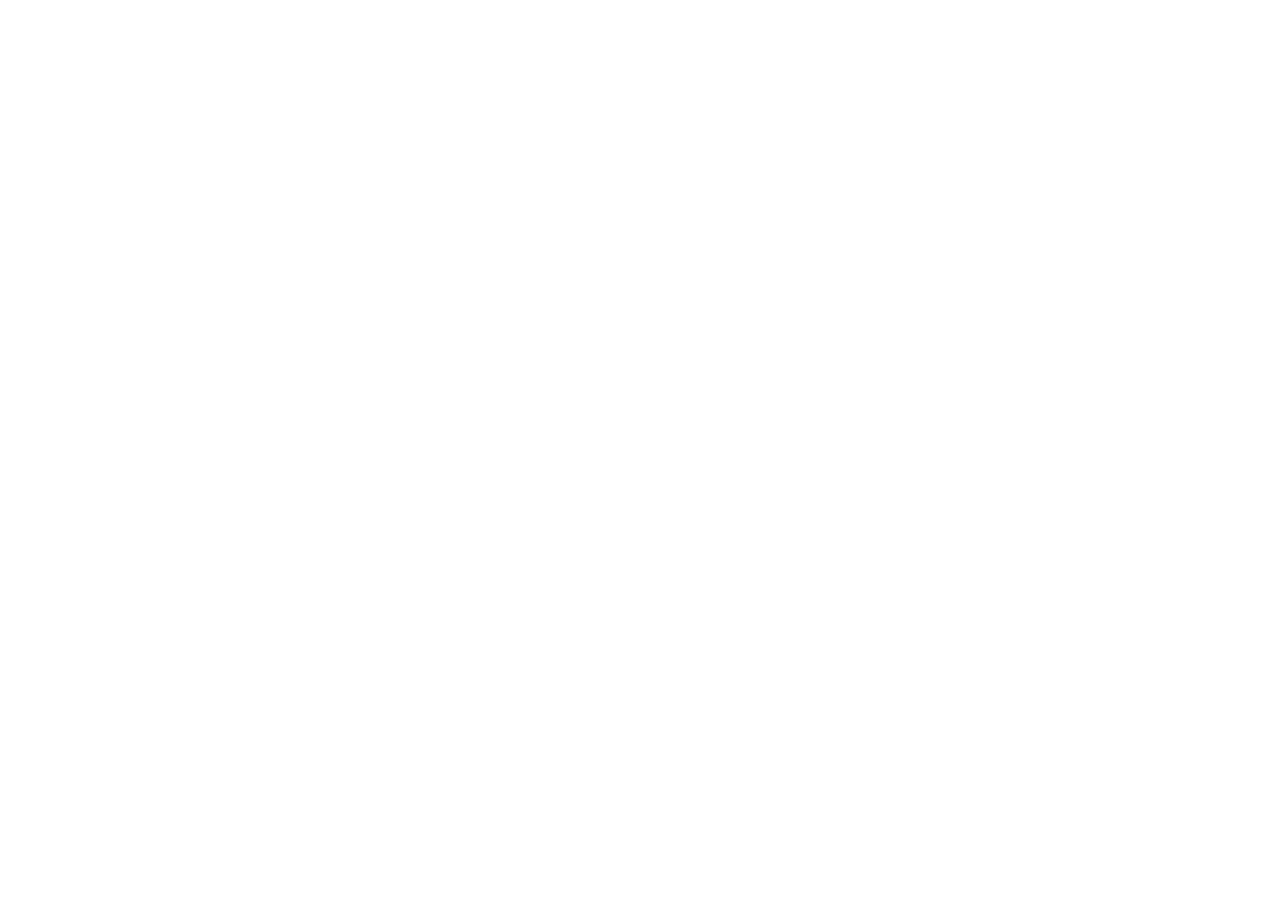
==== about.html @ fda36e87 "add meta descriptions" ====
<!DOCTYPE html>
<html lang="en">

<head>
    <meta charset="UTF-8">
    <meta http-equiv="X-UA-Compatible" content="IE=edge">
    <meta name="viewport" content="width=device-width, initial-scale=1.0">
    <link rel="canonical" href="https://cssgradienteditor.com/about">
    <meta name="description" content="About CSS Gradient Editor">
    <title>About</title>
</head>

<body>

</body>

</html>
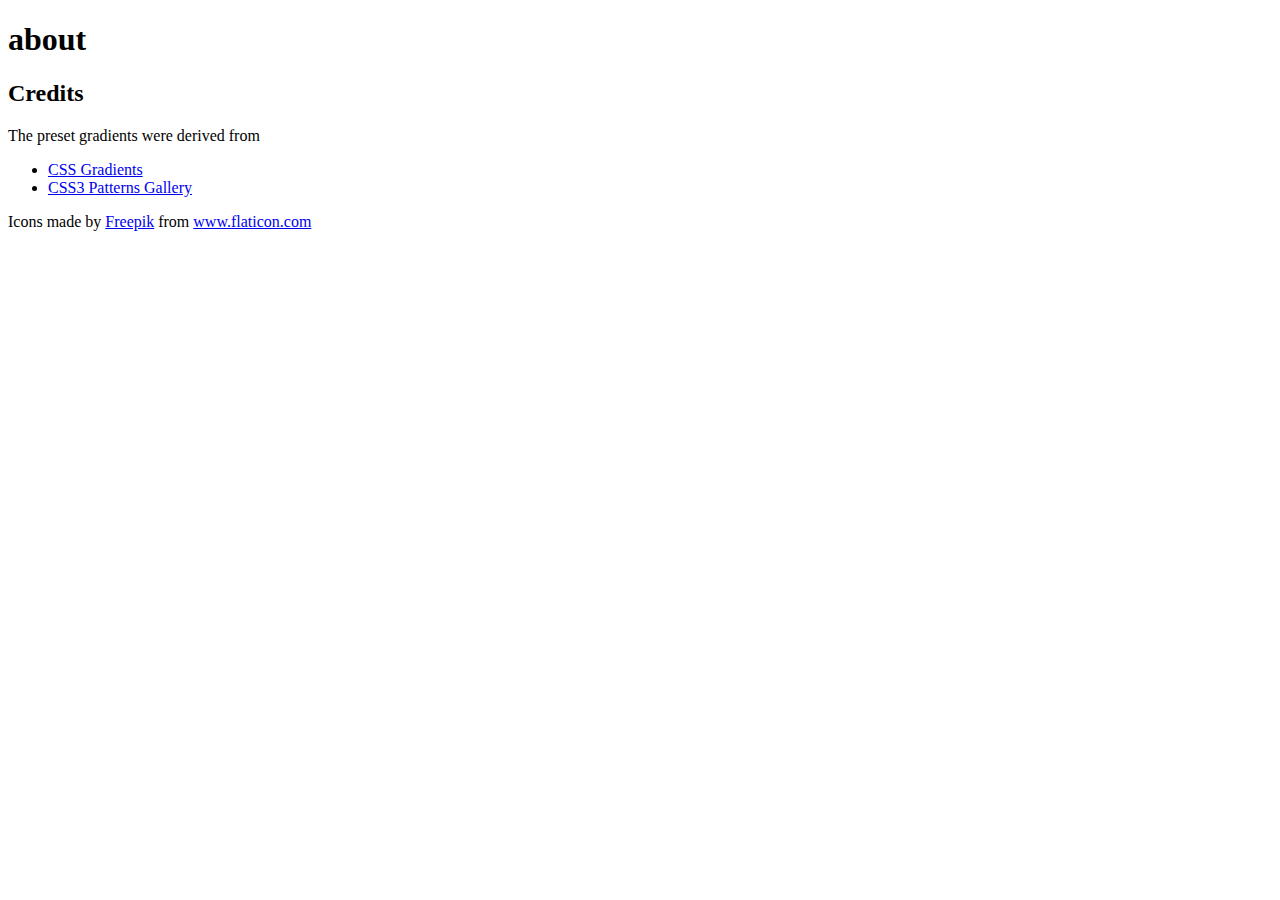
==== commit 4a3737f0: "update about.html" ====
--- a/about.html
+++ b/about.html
@@ -8,9 +8,30 @@
     <link rel="canonical" href="https://cssgradienteditor.com/about">
     <meta name="description" content="About CSS Gradient Editor">
     <title>About</title>
+    <!-- Global site tag (gtag.js) - Google Analytics -->
+    <script async src="https://www.googletagmanager.com/gtag/js?id=G-E7JQ203MT8"></script>
+    <script>
+        window.dataLayer = window.dataLayer || [];
+
+        function gtag() {
+            dataLayer.push(arguments);
+        }
+        gtag('js', new Date());
+
+        gtag('config', 'G-E7JQ203MT8');
+    </script>
 </head>
 
 <body>
+    <h1>about</h1>
+    <h2>Credits</h2>
+    <p>The preset gradients were derived from </p>
+    <ul>
+        <li><a href="http://standardista.com/cssgradients/" target="_blank">CSS Gradients</a></li>
+        <li><a href="https://projects.verou.me/css3patterns/" target="_blank">CSS3 Patterns Gallery</a></li>
+    </ul>
+    <div>Icons made by <a href="https://www.freepik.com" title="Freepik">Freepik</a> from <a href="https://www.flaticon.com/" title="Flaticon">www.flaticon.com</a></div>
+
 
 </body>
 
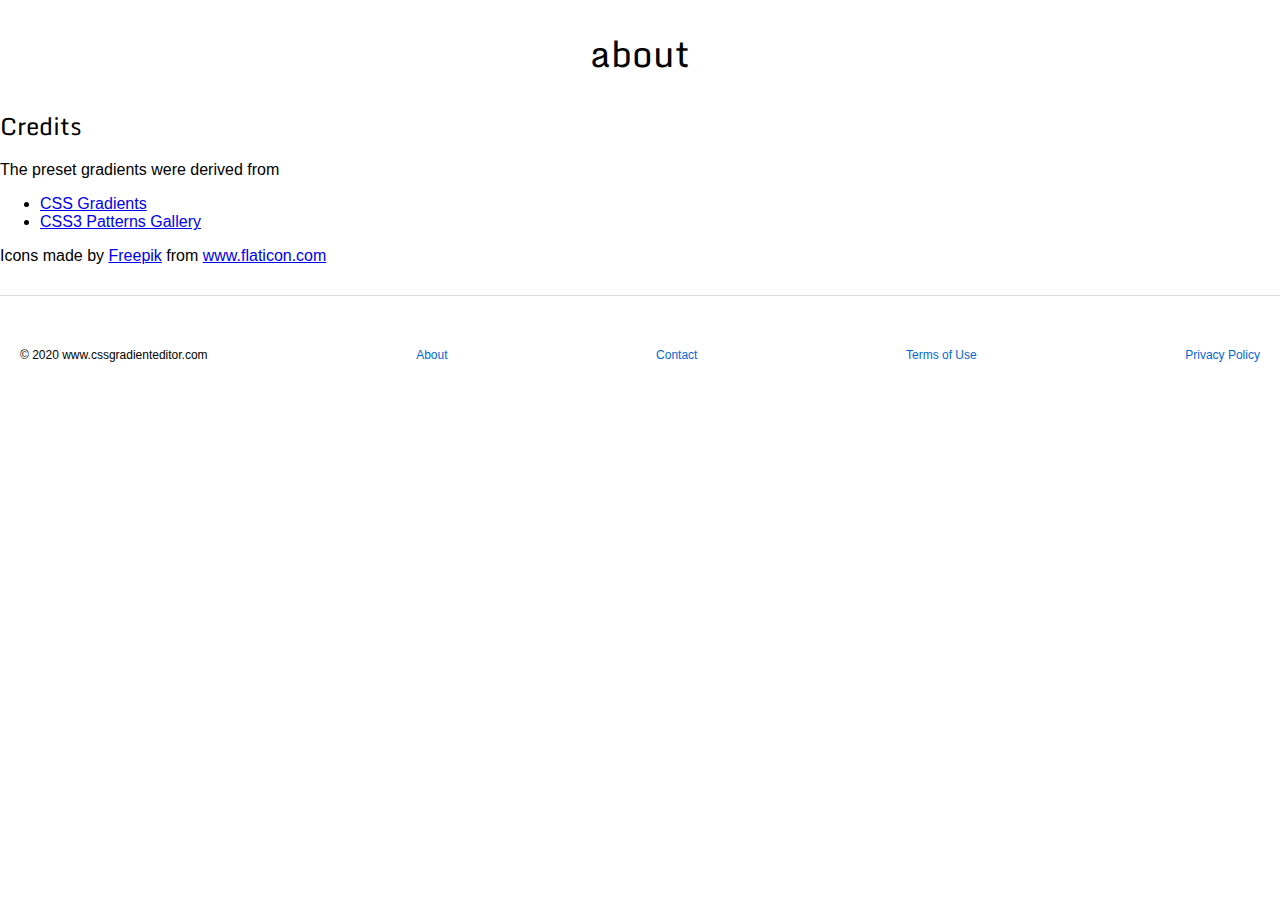
==== commit 5c0d3aec: "update about.html" ====
--- a/about.html
+++ b/about.html
@@ -8,6 +8,9 @@
     <link rel="canonical" href="https://cssgradienteditor.com/about">
     <meta name="description" content="About CSS Gradient Editor">
     <title>About</title>
+    <link href="https://fonts.googleapis.com/css2?family=Monda&display=swap" rel="stylesheet">
+    <link rel="stylesheet" href="./style.css">
+    <link rel="icon" type="image/png" href="./favicon.png" sizes="16x16">
     <!-- Global site tag (gtag.js) - Google Analytics -->
     <script async src="https://www.googletagmanager.com/gtag/js?id=G-E7JQ203MT8"></script>
     <script>
@@ -31,7 +34,15 @@
         <li><a href="https://projects.verou.me/css3patterns/" target="_blank">CSS3 Patterns Gallery</a></li>
     </ul>
     <div>Icons made by <a href="https://www.freepik.com" title="Freepik">Freepik</a> from <a href="https://www.flaticon.com/" title="Flaticon">www.flaticon.com</a></div>
-
+    <footer>
+        <ul>
+            <li id="copy-right"> &copy; 2020 www.cssgradienteditor.com</li>
+            <li><a href="./about">About</a> </li>
+            <li><a href="./contact">Contact</a></li>
+            <li><a href="./terms">Terms of Use</a></li>
+            <li><a href="./privacy">Privacy Policy</a></li>
+        </ul>
+    </footer>
 
 </body>
 
--- a/style.css
+++ b/style.css
@@ -0,0 +1,1244 @@
+.ui-anglepicker {
+    width: 52px;
+    height: 52px;
+    background: #dbdbdb;
+    background: url([data-uri]);
+    background: -moz-linear-gradient(top, #dbdbdb 0%, #e1e1de 20%, #f8f8f3 100%);
+    background: -webkit-gradient(linear, left top, left bottom, color-stop(0%, #dbdbdb), color-stop(20%, #e1e1de), color-stop(100%, #f8f8f3));
+    background: -webkit-linear-gradient(top, #dbdbdb 0%, #e1e1de 20%, #f8f8f3 100%);
+    background: -o-linear-gradient(top, #dbdbdb 0%, #e1e1de 20%, #f8f8f3 100%);
+    background: -ms-linear-gradient(top, #dbdbdb 0%, #e1e1de 20%, #f8f8f3 100%);
+    background: linear-gradient(to bottom, #dbdbdb 0%, #e1e1de 20%, #f8f8f3 100%);
+    border: 2px solid #666;
+    -moz-box-shadow: inset 0 2px 3px white, inset 0 -1px 2px #fffef8;
+    -webkit-box-shadow: inset 0 2px 3px white, inset 0 -1px 2px #fffef8;
+    box-shadow: inset 0 2px 3px white, inset 0 -1px 2px #fffef8;
+    -moz-border-radius: 50%;
+    -webkit-border-radius: 50%;
+    border-radius: 50%;
+    position: relative;
+    display: inline-block;
+}
+
+.ui-anglepicker-pointer {
+    position: absolute;
+    top: 50%;
+    left: 50%;
+    width: 50%;
+    margin: -2px 0 0 -2px;
+    -moz-transform-origin: 2px 2px;
+    -webkit-transform-origin: 2px 2px;
+    -ms-transform-origin: 2px 2px;
+    -o-transform-origin: 2px 2px;
+    transform-origin: 2px 2px;
+}
+
+.ui-anglepicker:hover,
+.ui-anglepicker.ui-anglepicker-dragging {
+    border-color: #494949;
+}
+
+.ui-anglepicker-dragging .ui-anglepicker-dot,
+.ui-anglepicker-dragging .ui-anglepicker-line,
+.ui-anglepicker:hover .ui-anglepicker-dot,
+.ui-anglepicker:hover .ui-anglepicker-line {
+    background: #494949;
+}
+
+.ui-anglepicker-dot {
+    height: 4px;
+    width: 4px;
+    position: absolute;
+    background: #838383;
+    -moz-border-radius: 50%;
+    -webkit-border-radius: 50%;
+    border-radius: 50%;
+}
+
+.ui-anglepicker-line {
+    margin-top: 1.5px;
+    margin-right: -2px;
+    height: 1px;
+    background: #838383;
+}
+
+
+/*
+*,
+*:before,
+*:after {
+    box-sizing: border-box;
+}
+*/
+
+
+/* * {
+    box-sizing: border-box;
+} */
+
+body {
+    margin: 0;
+    font-family: 'Droid Sans', sans-serif;
+    font-size: 16px;
+}
+
+* {
+    box-sizing: border-box;
+}
+
+h1,
+h2,
+h3,
+h4,
+h5,
+h6 {
+    font-family: Monda, sans-serif;
+    font-weight: normal;
+}
+
+h1 {
+    text-align: center;
+    font-size: 36px;
+}
+
+h1 a {
+    color: #333;
+    text-decoration: none;
+}
+
+h2 {
+    display: inline-block;
+    margin: 0;
+}
+
+label {
+    line-height: 30px;
+}
+
+.main {
+    width: 1380px;
+    margin: auto;
+    overflow: auto;
+    min-height: 100%;
+}
+
+.col {
+    width: 50%;
+    display: inline-block;
+    padding-left: 15px;
+    padding-right: 15px;
+    margin-bottom: 20px;
+    box-sizing: border-box;
+}
+
+.col:nth-child(even) {
+    float: right;
+}
+
+.col:nth-child(odd) {
+    float: left;
+}
+
+.panel {
+    width: 100%;
+    display: inline-block;
+    border: 1px solid #ddd;
+    border-radius: 2px;
+}
+
+.panel__heading {
+    padding: 5px 15px;
+    color: #4d4d4d;
+    font-size: 14px;
+    overflow: hidden;
+}
+
+.panel__body {
+    padding: 15px;
+    border-top: 1px solid #ddd;
+}
+
+.panel__toggle {
+    width: 24px;
+    height: 24px;
+    background-image: url(./sprite-0000.png);
+    margin-top: 4px;
+    /*display: inline-block;*/
+    float: right;
+    cursor: pointer;
+}
+
+.toggle-on {
+    background-position: -598px 0;
+}
+
+.toggle-off {
+    background-position: -564px 0;
+}
+
+.presets-list {
+    height: 100px;
+    padding: 0;
+    margin: 0;
+    list-style: none;
+    overflow: auto;
+}
+
+.presets-list li {
+    width: 34px;
+    height: 34px;
+    float: left;
+    border: 1px solid #e3e3e3;
+    margin: 9px 9px 0 0px;
+}
+
+.load-preset {
+    width: 34px;
+    height: 34px;
+    cursor: pointer;
+}
+
+.actual {
+    border: 1px solid #777;
+    box-shadow: 0 0 5px rgb(250 128 0);
+}
+
+.current {
+    display: inline-block;
+    width: 34px;
+    height: 34px;
+    vertical-align: bottom;
+    border: 1px solid #dadada;
+    background-image: repeating-radial-gradient(ellipse farthest-corner at left top, rgba(0, 165, 223, 1) 0%, rgba(62, 20, 123, 1) 20%, rgba(226, 0, 121, 1) 40%, rgba(223, 19, 44, 1) 60%, rgba(243, 239, 21, 1) 80%, rgba(0, 152, 71, 1) 100%);
+    background-size: auto;
+    background-position: 0% 0%;
+    background-repeat: repeat;
+    background-color: rgba(0, 0, 0, 0);
+}
+
+
+/*CSS Gradient Preview*/
+
+.gradient-background {
+    background: #fff url([data-uri]) repeat;
+}
+
+.ui-resizable-se {
+    width: 24px;
+    height: 24px;
+    background-image: url(./sprite-0000.png);
+    background-position: -462px 0;
+}
+
+
+/*CSS GRADIENT PROPERTIES*/
+
+.setting {
+    padding-bottom: 15px;
+}
+
+.setting__property {
+    /*display: inline-block;*/
+    float: left;
+    width: 30%;
+    padding-left: 10px;
+    padding-right: 15px;
+}
+
+.setting__value {
+    background-color: #fff;
+    border: 1px solid;
+    border-color: #fff;
+    color: #707070;
+    font-size: 12px;
+    line-height: 1.5;
+    font-weight: 400;
+    padding: 5px 10px;
+    outline: none;
+    height: 32px;
+    cursor: pointer;
+}
+
+.setting__value[data-type='linearOrientation'] {
+    width: 32px;
+    height: 32px;
+    margin: 0 6px 0 0;
+    padding: 0;
+    border: 1px solid #ccc;
+    border-radius: 3px;
+    background-image: url(./sprite-1111.png);
+    background-color: #fff;
+    display: inline-block;
+}
+
+.setting__value:hover {
+    background-color: #e9e9e9;
+}
+
+.setting__value[data-type='linearOrientation']:hover {
+    background-color: #e9e9e9;
+}
+
+.setting__value--active {
+    color: #fff !important;
+    background-color: #1879c9 !important;
+    border-color: transparent !important;
+}
+
+
+/*/////////////////////////////////////////*/
+
+.f1 {
+    height: 34px;
+    border: 1px solid #c5c5c5;
+    border-radius: 0px 3px 3px 0px;
+    border-left: 0px;
+    background-color: #f6f6f6;
+    float: left;
+    margin: 0;
+    -webkit-appearance: none;
+}
+
+
+/*CSS TEXT INPUTS*/
+
+.de {
+    width: 29.6px;
+    height: 1.6em;
+    float: left;
+}
+
+.text-1 input,
+.text-2 input,
+.text-3 input {
+    width: 2em;
+}
+
+.text-1 {
+    /*display: inline-block;*/
+    float: right;
+}
+
+.text-2 {
+    display: inline-block;
+}
+
+.text-2 input {
+    height: 1.6em;
+}
+
+.text-2 .ui-spinner {
+    float: left;
+    border-top-right-radius: 0px;
+    border-bottom-right-radius: 0px;
+}
+
+.text-2 .ui-spinner .ui-corner-tr {
+    border-top-right-radius: 0px;
+}
+
+.text-2 .ui-spinner .ui-corner-br {
+    border-bottom-right-radius: 0px;
+}
+
+.select-box .ui-spinner .ui-corner-tr {
+    border-top-right-radius: 0px;
+}
+
+.select-box .ui-spinner .ui-corner-br {
+    border-bottom-right-radius: 0px;
+}
+
+.text-3 {
+    display: inline-block;
+}
+
+
+/*Gradients--------------------------------------------------------------------------------------------------------------------*/
+
+.btn-type-1 {
+    height: 37px;
+    line-height: 36px;
+    text-align: center;
+    border: 0;
+    border-radius: 2px;
+    background-color: #3278bd;
+    color: #FFF;
+    margin-top: 10px;
+    cursor: pointer;
+}
+
+.color-knob,
+.color-knob-mini {
+    width: 16px;
+    height: 50px;
+    position: absolute;
+    border-radius: 9999px;
+    border: 2px solid #c5c5c5;
+    background: #fff url([data-uri]) repeat;
+    cursor: pointer;
+}
+
+.color-knob div,
+.color-knob-mini div {
+    width: 12px;
+    height: 46px;
+    text-indent: -9999px;
+    overflow: hidden;
+    position: absolute;
+    border: 3px solid white;
+    border-radius: 999px;
+}
+
+.stop-markers,
+.add-gradient__stop-markers {
+    top: -6px;
+    left: -5px;
+    position: absolute;
+    width: 570px;
+    height: 50px;
+    z-index: 10;
+}
+
+.selected {
+    border-color: black !important;
+}
+
+.reverse-btn {
+    float: right;
+    width: 40px;
+    height: 40px;
+    background-image: url(./sprite-0000.png);
+    background-position: -516px 0;
+    background-color: #f6f6f6;
+    border: 1px solid #c5c5c5;
+    border-radius: 3px;
+    cursor: pointer;
+}
+
+.reverse-btn:hover {
+    background-color: #f0f0f0;
+}
+
+.reverse-btn:active {
+    background-color: #ebebeb;
+}
+
+.slider-bar {
+    width: 198px;
+    height: 10px;
+    box-shadow: 0 1px 5px #eee inset;
+}
+
+#lightness-bar {
+    background: linear-gradient(to right, hsl(0, 0%, 0%) 0%, hsl(0, 0%, 100%) 100%);
+}
+
+.color-row {
+    padding: 14px 0 9px;
+}
+
+.grads__container {
+    list-style-type: none;
+    padding-left: 0;
+    overflow: auto;
+    max-height: 275px;
+    padding: 2px;
+    margin: 0;
+}
+
+.grad {
+    border: 1px solid #c5c5c5;
+    background-color: #fff;
+    border-radius: 2px;
+    margin-bottom: 5px;
+    padding: 5px;
+    overflow: hidden;
+}
+
+.grad--selected {
+    background-color: #dddddd !important;
+}
+
+.grad__remove,
+.grad__hide,
+.grad__view-css,
+.grad__preview {
+    width: 34px;
+    height: 34px;
+    display: inline-block;
+    margin: 0px 1px;
+    cursor: pointer;
+    border: 1px solid #c5c5c5;
+    border-radius: 3px;
+    background-color: #f6f6f6;
+}
+
+.grad__view-css {
+    background-image: url(./sprite-1111.png);
+    background-position: -362px 0;
+}
+
+.grad__remove {
+    border: 0;
+    background-color: transparent;
+    background-image: url(./sprite-1111.png);
+    background-position: -320px 0;
+}
+
+.grad__remove:hover {
+    background-image: url(./sprite-2222.png);
+}
+
+.grad__hide {
+    -webkit-appearance: none;
+    background-image: url(./sprite-1111.png);
+    background-position: -404px 0;
+}
+
+.grad__hide:checked {
+    background-image: url(./sprite-2222.png);
+}
+
+.grad__handle {
+    width: 10px;
+    height: 32px;
+    margin: 0px 2px;
+    /*display: inline-block;*/
+    float: right;
+    margin-left: 6px;
+    background-image: url(./sprite-0000.png);
+    background-position: -496px 0;
+    cursor: move;
+}
+
+.grad__css-container {
+    clear: both;
+    padding: 10px;
+}
+
+.grad__css {
+    border: 1px dashed;
+    padding: 10px;
+    margin-bottom: 10px;
+}
+
+.mini-preview {
+    width: 100%;
+    height: 100%;
+}
+
+.select-box {
+    width: 100px;
+    margin: 0px 1px;
+    display: inline-block;
+}
+
+.select-box .ui-corner-all {
+    border-top-right-radius: 0px;
+    border-bottom-right-radius: 0px;
+}
+
+.bg-selected {
+    background-color: #f6f6f6;
+    color: black;
+    border: 1px solid #c5c5c5;
+    border-radius: 3px;
+    line-height: 30px;
+    width: 100px;
+    height: 34px;
+    cursor: pointer;
+    text-align: center;
+}
+
+.bg-options {
+    margin-top: 1px;
+    background-color: #ffffff;
+    border: 2px solid #c5c5c5;
+    width: 100px;
+    position: absolute;
+    z-index: 12;
+    border-bottom-left-radius: 3px;
+    border-bottom-right-radius: 3px;
+}
+
+.bg-option {
+    color: #454545;
+    cursor: pointer;
+    text-align: center;
+    padding-bottom: 8px;
+    padding-top: 8px;
+}
+
+.bg-option:hover {
+    background-color: #007fff;
+    border: 1px solid #003eff;
+    color: #fff;
+}
+
+.bg {
+    float: left;
+}
+
+.is-unit-selected {
+    width: 30px !important;
+    border-bottom-left-radius: 0px !important;
+    border-top-left-radius: 0px !important;
+    border-left: none !important;
+}
+
+.repeat-selected,
+.repeat-option {
+    width: 34px;
+    height: 34px;
+    border: 1px solid#c5c5c5;
+    cursor: pointer;
+    border-radius: 3px;
+}
+
+.repeat-selected {
+    background-image: url(./sprite-0000.png);
+    background-color: #f6f6f6;
+}
+
+.repeat-option {
+    background-color: #ffffff;
+}
+
+.repeat-options {
+    z-index: 2;
+    position: absolute;
+}
+
+.grad__repeat {
+    display: inline-block;
+    margin: 0px 1px;
+}
+
+.grads__heading {
+    padding-left: 116px;
+    font-size: 12px;
+}
+
+.grads__heading span {
+    width: 100px;
+    display: inline-block;
+    text-align: center;
+    margin: 0px 1px;
+}
+
+.btn-type-3 {
+    display: inline-block;
+    cursor: pointer;
+    margin: 0 10px;
+    text-decoration: none;
+    color: #333;
+}
+
+.btn-type-3:hover {
+    color: blue;
+    text-decoration: underline;
+}
+
+.btn-type-2 {
+    display: inline-block;
+    border: 1px solid #c5c5c5;
+    cursor: pointer;
+    background-color: #f6f6f6;
+    padding: 0px 15px 0px 0px;
+    appearance: none;
+    font-weight: bold;
+    color: #6E6E6E;
+}
+
+.btn-type-2:hover {
+    background-color: #f0f0f0;
+}
+
+.btn-type-2:active {
+    background-color: #ebebeb;
+}
+
+#import-css-button-ok {
+    height: 32px;
+    border: 1px solid #c5c5c5;
+    cursor: pointer;
+    background-color: #f6f6f6;
+    float: right;
+    border-radius: 3px;
+}
+
+.btn-type-2 span {
+    width: 32px;
+    height: 32px;
+    display: inline-block;
+    vertical-align: middle;
+}
+
+.ui-anglepicker {
+    width: 36px;
+    height: 36px;
+}
+
+.text-3 span {
+    border-bottom-left-radius: 0;
+    border-top-left-radius: 0;
+}
+
+.text-3 input {
+    height: 33.63px;
+}
+
+.anglepicker-container {
+    height: 42px;
+    float: left;
+    border: 1px solid #ccc;
+    padding: 2px;
+    border-top-left-radius: 3px;
+    border-bottom-left-radius: 3px;
+    border-right: 0;
+    background-color: #eeeeee;
+}
+
+
+/* CSS DIALOG */
+
+#color-format-button {
+    width: 90px;
+}
+
+.btn-share {
+    width: 34px;
+    height: 34px;
+    display: inline-block;
+    border: 1px solid #c5c5c5;
+    border-radius: 3px;
+    cursor: pointer;
+    vertical-align: middle;
+    background-image: url(./sprite-1111.png);
+}
+
+.btn-share:hover {
+    background-image: url(./sprite-2222.png);
+}
+
+footer {
+    width: 100%;
+    margin-top: 30px;
+    padding: 40px 20px;
+    border-top: 1px solid #dddddd;
+    display: inline-block;
+}
+
+footer a {
+    color: #0366d6;
+    text-decoration: none;
+}
+
+footer ul {
+    font-size: 12px;
+    display: flex;
+    list-style-type: none;
+    justify-content: space-between !important;
+    padding: 0;
+}
+
+.btn-share span {
+    display: inline-block;
+}
+
+.setting__value[data-type='linearOrientation'].setting__value--active {
+    background-image: url('./sprite-2222.png');
+    width: 32px;
+    height: 32px;
+}
+
+.setting__value[data-type='linearOrientation'][data-value='to bottom'] {
+    background-position: 0 0;
+}
+
+.setting__value[data-type='linearOrientation'][data-value='to left bottom'] {
+    background-position: -40px 0;
+}
+
+.setting__value[data-type='linearOrientation'][data-value='to right bottom'] {
+    background-position: -80px 0;
+}
+
+.setting__value[data-type='linearOrientation'][data-value='to left'] {
+    background-position: -120px 0;
+}
+
+.setting__value[data-type='linearOrientation'][data-value='to right'] {
+    background-position: -160px 0;
+}
+
+.setting__value[data-type='linearOrientation'][data-value='to top'] {
+    background-position: -200px 0;
+}
+
+.setting__value[data-type='linearOrientation'][data-value='to left top'] {
+    background-position: -240px 0;
+}
+
+.setting__value[data-type='linearOrientation'][data-value='to right top'] {
+    background-position: -280px 0;
+}
+
+.codepen {
+    background-position: -446px 0;
+    border-color: #010101;
+}
+
+.facebook {
+    background-position: -488px 0;
+    border-color: #1976D2;
+}
+
+.twitter {
+    background-position: -530px 0;
+    border-color: #03A9F4;
+}
+
+.codepen:hover {
+    background-color: #010101;
+}
+
+.facebook:hover {
+    background-color: #1976D2;
+}
+
+.twitter:hover {
+    background-color: #03A9F4;
+}
+
+.add-gradient__preview {
+    display: inline-block;
+    width: 100%;
+    height: 100%;
+}
+
+#mini-preview-holder {
+    width: 40px;
+    height: 40px;
+    box-sizing: border-box;
+    border: 1px solid #c5c5c5;
+    border-radius: 3px;
+    float: right;
+}
+
+.btn-type-3 span {
+    width: 32px;
+    height: 32px;
+    display: inline-block;
+    vertical-align: middle;
+}
+
+.btn-type-3 span {
+    background-image: url('./sprite-0000.png');
+}
+
+.btn-type-2 span {
+    background-image: url('./sprite-0000.png');
+}
+
+.color-wheel {
+    background-position: 0 0;
+}
+
+.copy {
+    background-position: -42px 0;
+}
+
+.add {
+    background-position: -210px 0;
+}
+
+.input {
+    background-position: -126px 0;
+}
+
+.trash {
+    background-position: -420px 0;
+}
+
+.save {
+    background-position: -378px 0;
+}
+
+.get-css {
+    background-position: -84px 0;
+}
+
+.text-4 {
+    display: inline-block;
+}
+
+.text-4 input {
+    width: 2em;
+}
+
+#get-copy-css {
+    font-weight: normal;
+    border-radius: 3px;
+    color: #454545;
+}
+
+#gradient-editor .gradient-real {
+    width: 560px;
+    height: 38px;
+}
+
+#gradient-preview {
+    max-width: 100%;
+}
+
+#gradient-preview .gradient-real {
+    width: 628px;
+    height: 200px;
+    max-width: 100%;
+    max-height: 400px;
+}
+
+.show-code {
+    width: 800px;
+    padding-bottom: 10px;
+    margin-bottom: 10px;
+    border-bottom: 1px dashed;
+}
+
+#import-css-area {
+    height: 200px;
+    width: 800px;
+    display: block;
+    margin-bottom: 15px;
+}
+
+.add-gradient__input {
+    min-width: 100%;
+    max-width: 100%;
+    height: 100px;
+    margin-bottom: 15px;
+}
+
+.gradient-container {
+    position: relative;
+    width: 562px;
+    float: left;
+    border: 1px solid #d1d1d1;
+    border-radius: 3px;
+    cursor: crosshair;
+}
+
+.anglepicker--active {
+    border-color: #05619c !important;
+}
+
+.anglepicker--active .ui-anglepicker-dot {
+    background-color: #05619c !important;
+}
+
+.anglepicker--active .ui-anglepicker-line {
+    background-color: #05619c !important;
+}
+
+.show-code b {
+    color: #905;
+}
+
+.show-code div {
+    margin-bottom: 5px;
+}
+
+.grad__view-css.is-checked {
+    background-image: url(./sprite-2222.png);
+}
+
+#gradient-preview .gradient-real {
+    min-width: 30px;
+    min-height: 30px;
+}
+
+.freeze .grad__view-css,
+.freeze .grad__preview,
+.freeze .grad__repeat,
+.freeze .bg {
+    opacity: 0.3;
+}
+
+.l-row-p15 {
+    padding-bottom: 15px;
+}
+
+.l-gradient-row {
+    height: 40px;
+    margin-bottom: 30px;
+}
+
+.l-col-w254 {
+    width: 254px;
+    display: inline-block;
+    padding-left: 28px;
+    padding-right: 28px;
+}
+
+.l-pull-right {
+    float: right;
+}
+
+.l-spinner-row {
+    padding: 0 0 10px;
+    display: inline-block;
+    width: 100%;
+}
+
+.l-setting-block {
+    padding: 20px 0px 15px;
+}
+
+.l-btn-row {
+    margin: 0 0 5px 0;
+}
+
+.linear-angle-picker-group {
+    float: left;
+    margin-left: 20px;
+}
+
+.linear-dir-btn-group {
+    float: left;
+}
+
+.adjust-color__center {
+    width: 510px;
+    margin: auto;
+}
+
+.adjust-color__settings {
+    background-color: #ebebeb;
+    margin-bottom: 15px;
+}
+
+.menu-bar {
+    overflow: auto;
+    margin-bottom: 20px;
+    margin-right: 15px;
+    margin-left: 15px;
+}
+
+.gradient-real-mini {
+    width: 560px;
+    height: 38px;
+}
+
+.adjust-color,
+.add-gradient {
+    padding: 15px;
+}
+
+#mini-type-selectmenu-button {
+    width: 6em;
+    float: left;
+}
+
+
+/*
+@media (min-width: 700px) and (max-width: 800px) {
+    .main {
+        width: 100%;
+    }
+    .col {
+        width: 100%;
+    }
+}
+
+@media (max-width: 700px) and (max-width: 800px) {
+    .main {
+        width: 100%;
+    }
+    .col {
+        width: 100%;
+        float: none;
+    }
+    .setting__property {
+        width: 36%;
+    }
+    .grad {
+        width: 650px;
+    }
+    /*
+    
+    .linear-dir-btn-group {
+        float: none;
+    }
+    .linear-angle-picker-group {
+        margin: 0;
+    }
+    #copy-right {
+        display: none;
+    }
+    
+    .gradient-container {
+        width: calc(100% - 20px);
+    }
+    #gradient-editor .gradient-real {
+        width: 100%;
+    }
+    #gradient-editor-mini .gradient-real-mini {
+        width: 100%;
+    }
+    .stop-markers,
+    .add-gradient__stop-markers {
+        width: calc(100% + 18px);
+    }
+    
+    #i-dont-know {
+        width: auto;
+    }
+    #import-css-area {
+        width: 100%;
+    }
+    #show-code {
+        width: 100%;
+    }
+    #mini-preview-holder {
+        display: none;
+    }
+    .reverse-btn {
+        display: none;
+    }
+    .l-row-p15 {
+        overflow: hidden;
+    }
+    .grads__heading {
+        display: none;
+    }
+}
+
+@media (min-width: 800px) and (max-width: 1400px) {
+    .main {
+        width: 780px;
+    }
+    .col {
+        width: 100%;
+    }
+}
+*/
+
+.add-gradient__tool-bar .ui-spinner {
+    float: left;
+    border-top-right-radius: 0px;
+    border-bottom-right-radius: 0px;
+}
+
+.add-gradient__tool-bar .sp-replacer {
+    height: 34px;
+    border: 1px solid #c5c5c5;
+    border-left: 0;
+    float: left;
+    display: none;
+}
+
+.add-gradient__tool-bar .sp-preview {
+    width: 168px;
+    height: 24px;
+}
+
+#add-gradient__delete {
+    width: 34px;
+    height: 34px;
+    float: left;
+    background-color: #f6f6f6;
+    border: 1px solid #c5c5c5;
+    box-sizing: border-box;
+    border-left: 0;
+    border-top-right-radius: 3px;
+    border-bottom-right-radius: 3px;
+    background-image: url(./sprite-1111.png);
+    background-position: -572px 0;
+    cursor: pointer;
+}
+
+#add-gradient__delete:hover {
+    background-color: #f0f0f0;
+}
+
+#add-gradient__delete:active {
+    background-image: url(./sprite-2222.png);
+    background-color: #007fff;
+    border-color: #003eff;
+}
+
+.text-4 .ui-spinner .ui-corner-br {
+    border-bottom-right-radius: 0px;
+}
+
+.text-4 .ui-spinner .ui-corner-tr {
+    border-top-right-radius: 0px;
+}
+
+@media (max-width: 1395px) {
+    .main {
+        width: 780px;
+    }
+    .col {
+        width: 100%;
+    }
+}
+
+@media (max-width: 800px) {
+    .main {
+        width: 100%;
+    }
+    .col {
+        width: 100%;
+        float: none !important;
+    }
+}
+
+@media (max-width: 700px) {
+    .reverse-btn {
+        display: none;
+    }
+    #copy-right {
+        display: none;
+    }
+    .grad {
+        width: 650px;
+    }
+    .main {
+        width: 100%;
+    }
+    .col {
+        width: 100%;
+        float: none !important;
+    }
+    .setting__property {
+        width: 36%;
+    }
+    .linear-dir-btn-group {
+        float: none;
+    }
+    .linear-angle-picker-group {
+        margin: 0;
+    }
+    .l-row-p15 {
+        overflow: hidden;
+    }
+    .grads__heading {
+        display: none;
+    }
+    .gradient-container {
+        width: calc(100% - 20px);
+    }
+    #gradient-editor .gradient-real {
+        width: 100%;
+    }
+    #gradient-editor-mini .gradient-real-mini {
+        width: 100%;
+    }
+    .stop-markers,
+    .add-gradient__stop-markers {
+        width: calc(100% + 18px);
+    }
+}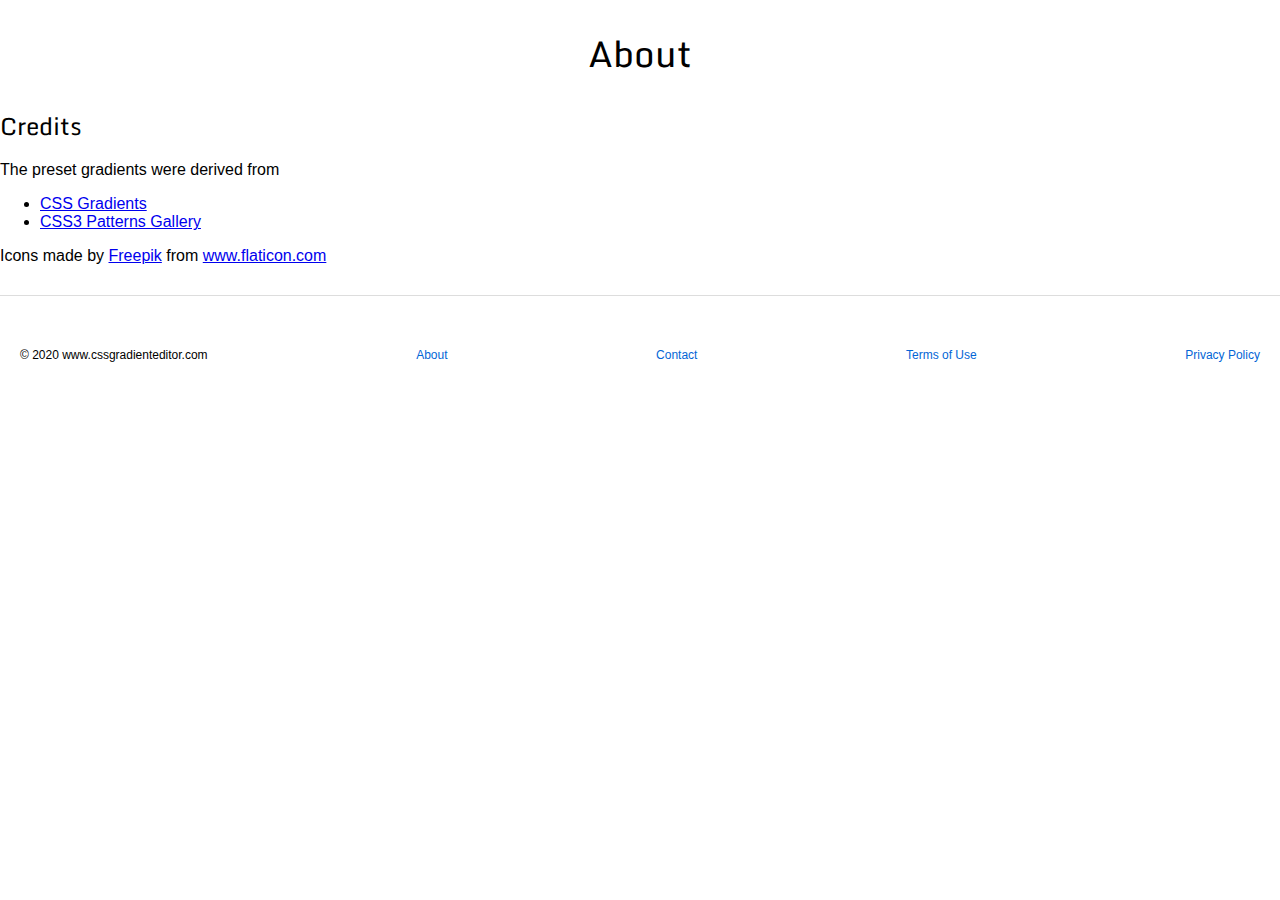
==== commit 0c74404a: "update about.html" ====
--- a/about.html
+++ b/about.html
@@ -26,14 +26,17 @@
 </head>
 
 <body>
-    <h1>about</h1>
-    <h2>Credits</h2>
-    <p>The preset gradients were derived from </p>
-    <ul>
-        <li><a href="http://standardista.com/cssgradients/" target="_blank">CSS Gradients</a></li>
-        <li><a href="https://projects.verou.me/css3patterns/" target="_blank">CSS3 Patterns Gallery</a></li>
-    </ul>
-    <div>Icons made by <a href="https://www.freepik.com" title="Freepik">Freepik</a> from <a href="https://www.flaticon.com/" title="Flaticon">www.flaticon.com</a></div>
+    <h1>About</h1>
+    <div class="content">
+
+        <h2>Credits</h2>
+        <p>The preset gradients were derived from </p>
+        <ul>
+            <li><a href="http://standardista.com/cssgradients/" target="_blank">CSS Gradients</a></li>
+            <li><a href="https://projects.verou.me/css3patterns/" target="_blank">CSS3 Patterns Gallery</a></li>
+        </ul>
+        <div>Icons made by <a href="https://www.freepik.com" title="Freepik">Freepik</a> from <a href="https://www.flaticon.com/" title="Flaticon">www.flaticon.com</a></div>
+    </div>
     <footer>
         <ul>
             <li id="copy-right"> &copy; 2020 www.cssgradienteditor.com</li>
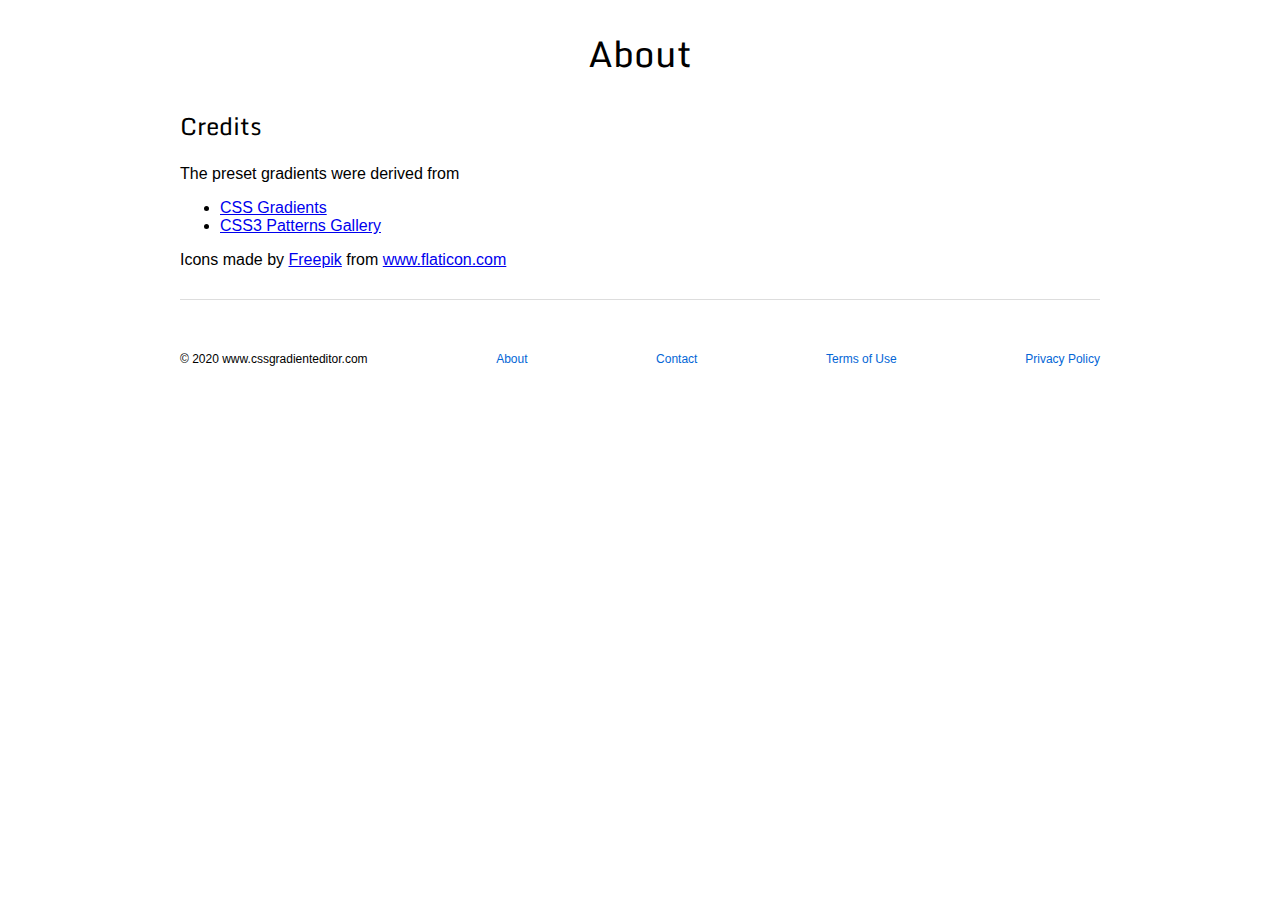
==== commit 40c6fd4a: "update about.html" ====
--- a/about.html
+++ b/about.html
@@ -9,7 +9,7 @@
     <meta name="description" content="About CSS Gradient Editor">
     <title>About</title>
     <link href="https://fonts.googleapis.com/css2?family=Monda&display=swap" rel="stylesheet">
-    <link rel="stylesheet" href="./style.css">
+    <link rel="stylesheet" href="./default.css">
     <link rel="icon" type="image/png" href="./favicon.png" sizes="16x16">
     <!-- Global site tag (gtag.js) - Google Analytics -->
     <script async src="https://www.googletagmanager.com/gtag/js?id=G-E7JQ203MT8"></script>
--- a/default.css
+++ b/default.css
@@ -0,0 +1,56 @@
+ body {
+     margin: 0;
+     font-family: 'Droid Sans', sans-serif;
+     padding-left: 180px;
+     padding-right: 180px;
+ }
+ 
+ h1 {
+     text-align: center;
+     font-size: 36px;
+ }
+ 
+ h1,
+ h2,
+ h3,
+ h4,
+ h5,
+ h6 {
+     font-family: Monda;
+     font-weight: normal;
+ }
+ 
+ .main {
+     max-width: 1380px;
+     margin: auto;
+     overflow: auto;
+     min-height: 100%;
+ }
+ 
+ footer {
+     width: 100%;
+     margin-top: 30px;
+     padding: 40px 0px;
+     border-top: 1px solid #dddddd;
+     display: inline-block;
+ }
+ 
+ footer a {
+     color: #0366d6;
+     text-decoration: none;
+ }
+ 
+ footer ul {
+     font-size: 12px;
+     display: flex;
+     list-style-type: none;
+     justify-content: space-between !important;
+     padding: 0;
+ }
+ 
+ @media (max-width: 800px) {
+     body {
+         padding-left: 20px;
+         padding-right: 20px;
+     }
+ }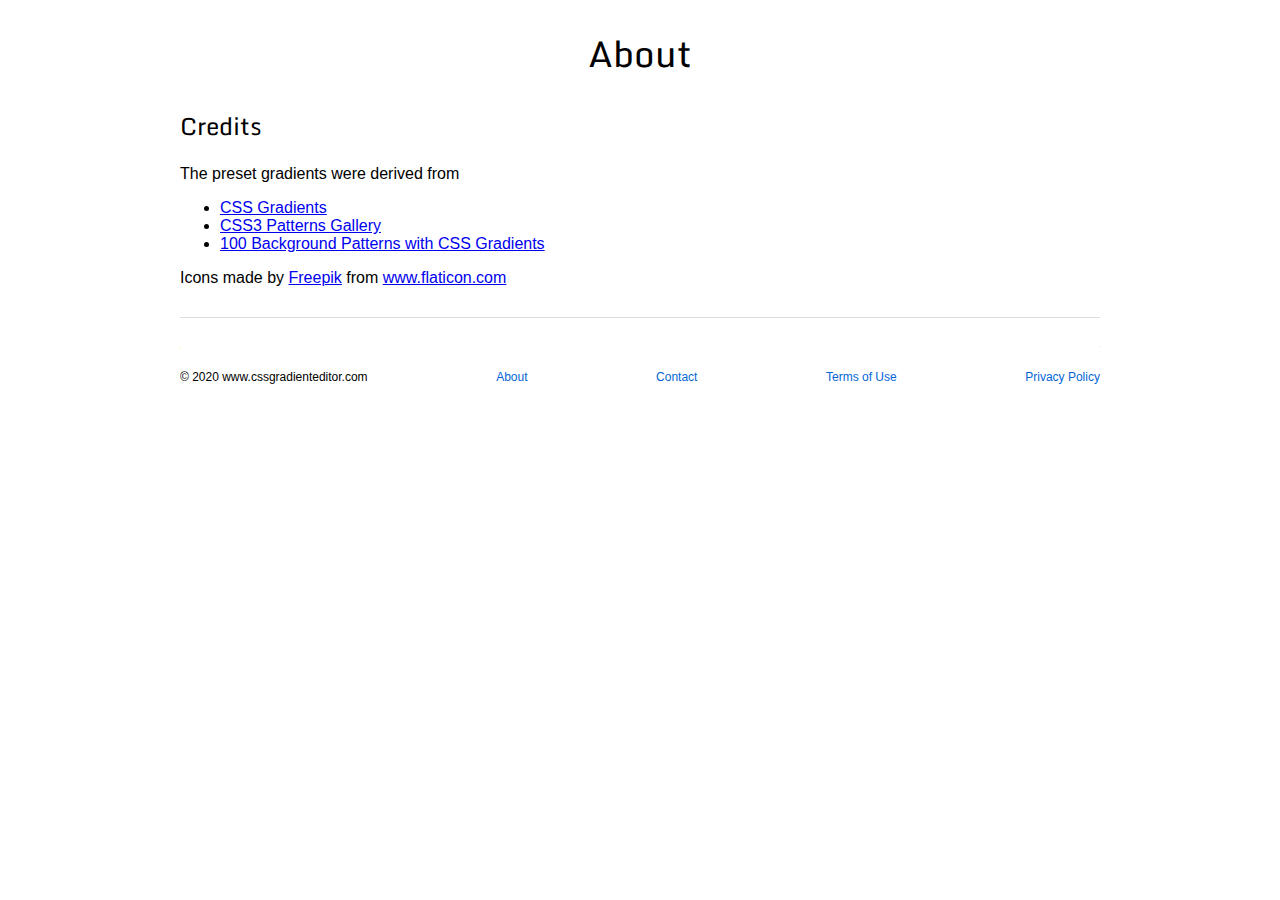
==== commit 1dfb784a: "update about.html" ====
--- a/about.html
+++ b/about.html
@@ -34,6 +34,7 @@
         <ul>
             <li><a href="http://standardista.com/cssgradients/" target="_blank">CSS Gradients</a></li>
             <li><a href="https://projects.verou.me/css3patterns/" target="_blank">CSS3 Patterns Gallery</a></li>
+            <li><a href="https://dev.to/poulamic/100-background-patterns-with-css-gradients-ohe">100 Background Patterns with CSS Gradients</a></li>
         </ul>
         <div>Icons made by <a href="https://www.freepik.com" title="Freepik">Freepik</a> from <a href="https://www.flaticon.com/" title="Flaticon">www.flaticon.com</a></div>
     </div>
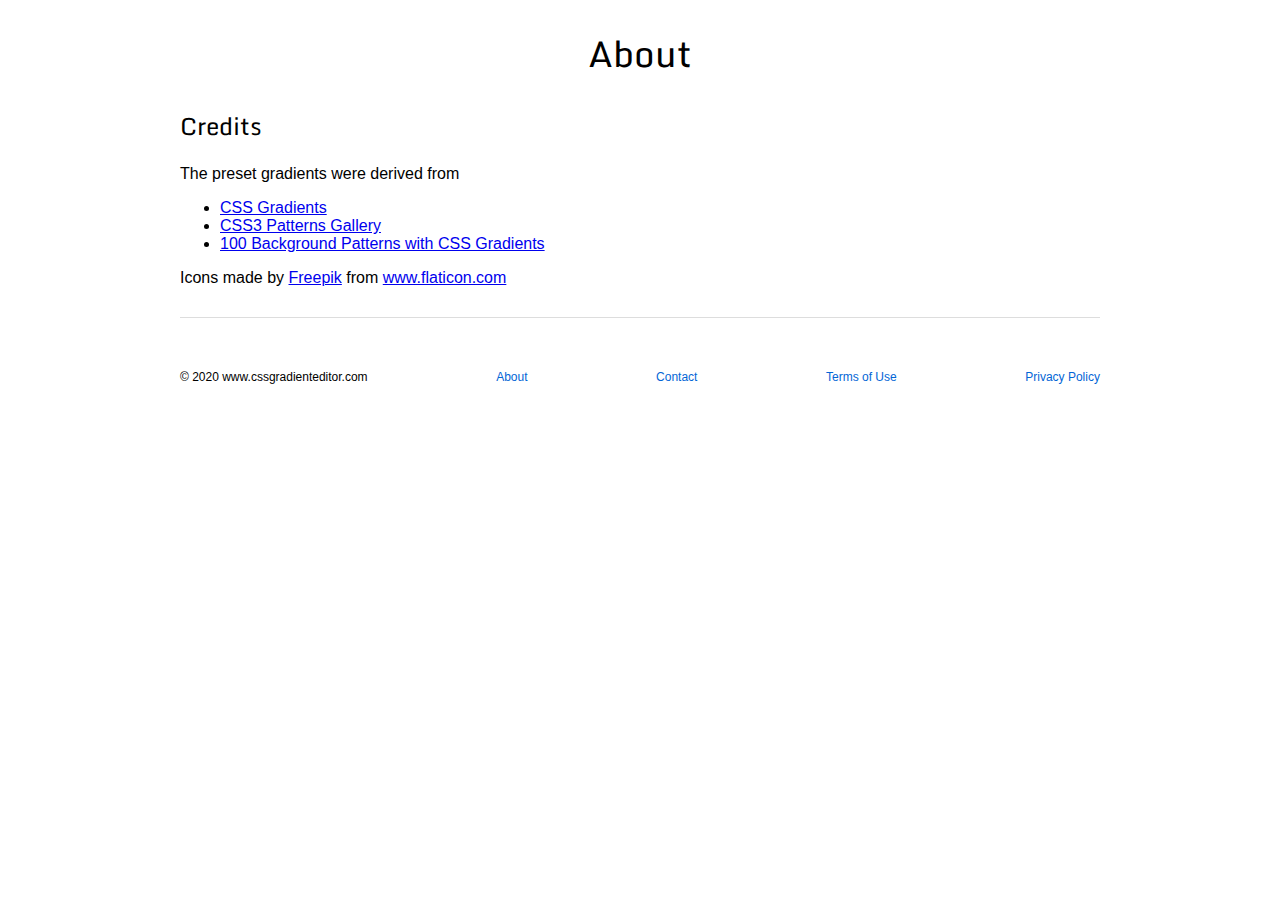
==== commit e68c1d95: "remove all canonical tags" ====
--- a/about.html
+++ b/about.html
@@ -5,7 +5,6 @@
     <meta charset="UTF-8">
     <meta http-equiv="X-UA-Compatible" content="IE=edge">
     <meta name="viewport" content="width=device-width, initial-scale=1.0">
-    <link rel="canonical" href="https://cssgradienteditor.com/about">
     <meta name="description" content="About CSS Gradient Editor">
     <title>About</title>
     <link href="https://fonts.googleapis.com/css2?family=Monda&display=swap" rel="stylesheet">
